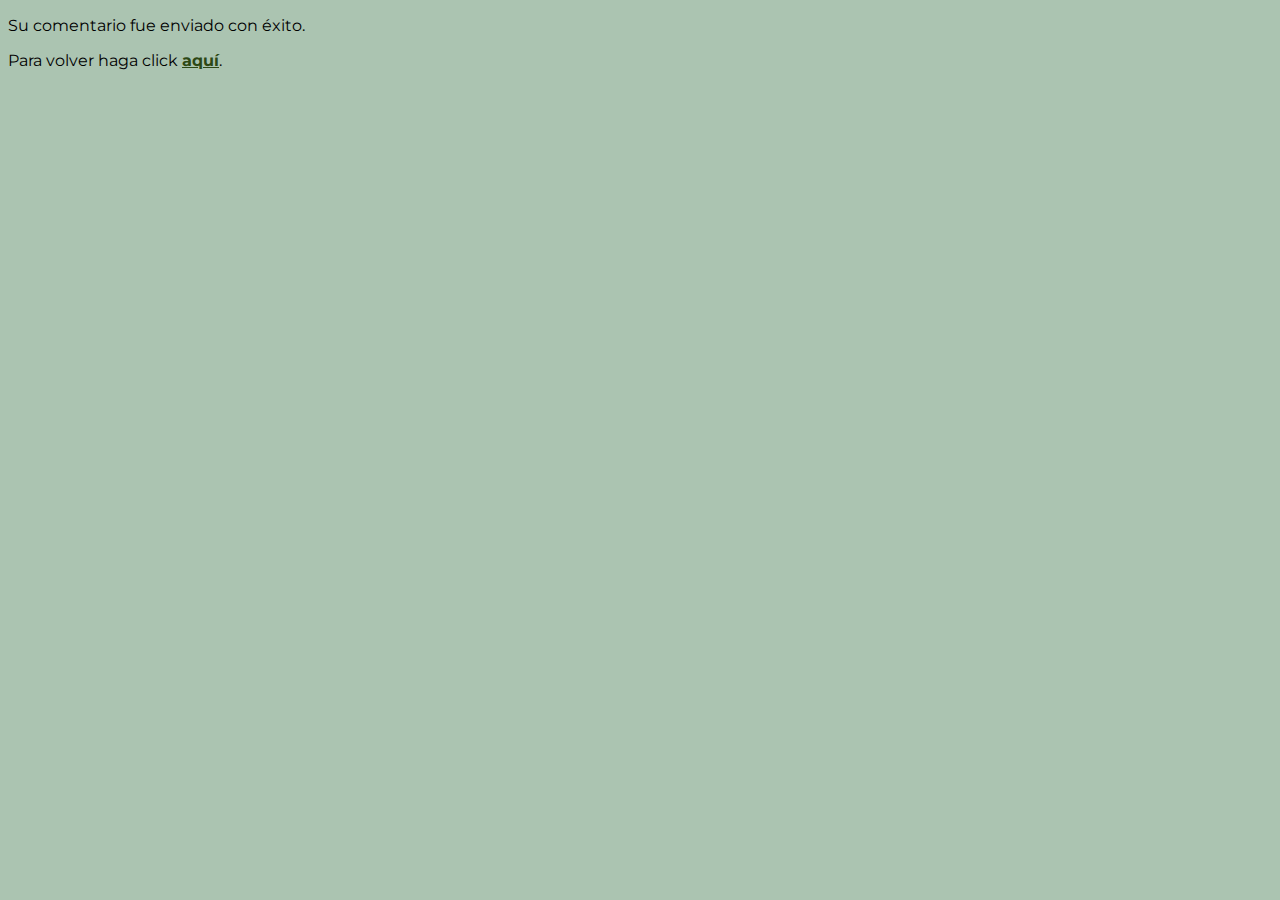
==== enviado.html @ 5a293f23 "subo cambios" ====
<!DOCTYPE html>
<html lang="es">

<head>
    <meta charset="UTF-8">
    <title>Formulario de contacto</title>
    <link rel="stylesheet" href="css/estilo.css">
</head>

<body>
    <h1>Formulario de contacto</h1>
    <p>Su comentario fue enviado con éxito.</p>
    <p>Para volver haga click <a href="index.html">aquí</a>.</p>
</body>

</html>
---- css/estilo.css ----
@import url('https://fonts.googleapis.com/css2?family=Montserrat:wght@400;600;900&display=swap');
:root {
    --primario: #660ef2;
    --secundario: #ffb100;
    --fuente:    'Roboto', sans-serif;
}
body {
    font-family: var(--fuente);
}
.header {
    background-color: var(--primario)!important;

}

.header h1 {
    color: var(--secundario);
    font-weight: 900;
}
.header p {
    font-size: 2rem;
    margin: 0;
}

a {
    color: #2D4815 !important;
    font-family: "Montserrat", sans-serif !important;

}
a:hover{
    color: #A6CE88 !important;
}

.seccion {
    min-height: 5em;
    padding: 2rem;
}
body {
    background-color: rgba(27, 95, 43, 0.37);
    font-family: "Montserrat", sans-serif;

}

body > h1 img {
    width: 200px;
    height: 100px;
}

h1 {
    display: none;
}

a {
    font-family: "Montserrat", sans-serif;
    color: #2D4815;
    font-weight: bold;
}

h2 {
    font-family: "Raleway", sans-serif;
    color: #A6CE88;
    font-size: 26px;
    text-shadow: 2px 2px 4px rgba(0, 0, 0, 0.5);
    margin-left: 20px;
    padding: 1rem;
}

h3 {
    font-family: "Raleway", sans-serif;
    color: #2D4815
}

.video-iframe {
    width: 500px;
    height: 315px;
}



section article div > div {
    background-color: #A6CE88;
}

section article div > div > img {
    max-width: 50%;
    max-height: 50%;
    border: 2px solid black;
}

footer {
    background-color: #1B5F2B;
    color: white;
    text-align: center;
    padding: 20px 0;

}
footer div{
    display: flex;
    flex-wrap: wrap;
}

footer a {
    text-decoration: none;
    color: white;
    margin: 0 20px;

}

form {
    max-width: 600px;
    margin: 0 auto;
    padding: 0;
    display: flex;
    flex-direction: column;
    align-items: center;

}

label {
    display: block;
    margin-bottom: 0.5rem;
    font-family: "Montserrat", sans-serif;
    color: #1B5F2B;
}

input[type="text"],

input[type="email"],

input[type="checkbox"],

input[type="radio"] {
    width: 100%;
    padding: 0.5rem;
    margin-bottom: 1rem;
    border-radius: 5px;
    border: 1px solid #ccc;
    font-size: 16px;
    background-color: #1B5F2B;
}

input[type="radio"] {
    position: absolute;
    opacity: 0;
    cursor: pointer;
    height: 0;
    width: 0;
}

.checkmark {
    display: inline-block;
    height: 25px;
    width: 25px;
    background-color: #eee;
    border-radius: 50%;
    margin-right: 10px;
    position: relative;
    top: 6px;
    border: 1px solid #ccc;
}

input[type="radio"]:checked + .checkmark:after {
    content: "";
    display: block;
    position: absolute;
    top: 3px;
    left: 3px;
    width: 15px;
    height: 15px;
    border-radius: 50%;
    background: #1B5F2B;
}

button[type="submit"] {
    padding: 0.5rem 1rem;
    background-color: #1B5F2B;
    color: #fff;
    border: none;
    border-radius: 5px;
    font-size: 16px;
    cursor: pointer;
    margin-bottom: 1rem;
}

.social-icons a {
    color: #fff;
    font-size: 20px;
    margin-right: 10px;
}
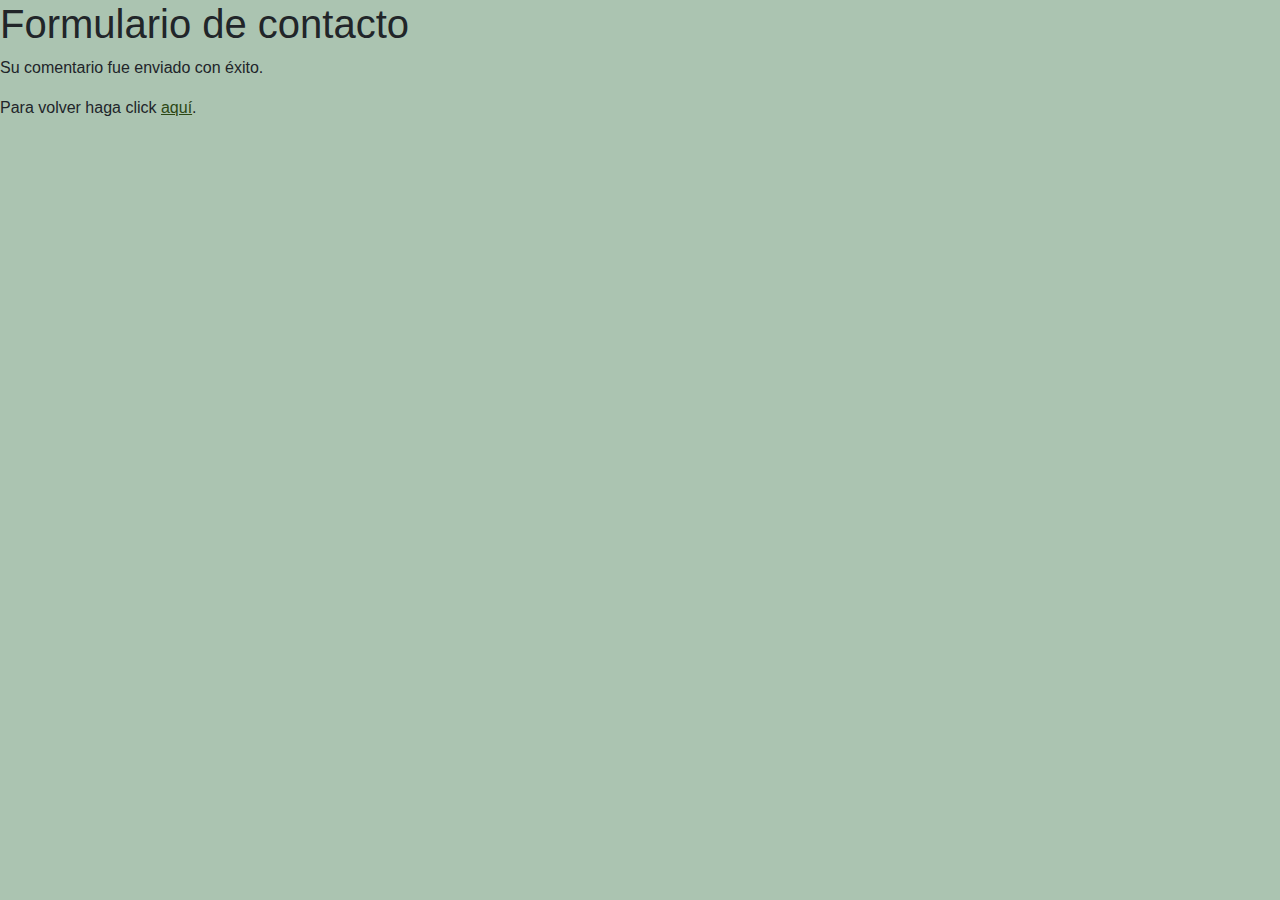
==== commit 6725e3a0: "incluyo: Sea una onepage 1 Tener 5 secciones 1 Banner o Slider con imagenes 1 cuatro pastilla de inf" ====
--- a/enviado.html
+++ b/enviado.html
@@ -3,9 +3,13 @@
 
 <head>
     <meta charset="UTF-8">
-    <title>Formulario de contacto</title>
-    <link rel="stylesheet" href="css/estilo.css">
+    <title>Arce Walter -2do Parcial- DWN2AV - 2023</title>
+    <meta name="viewport" content="width=device-width, initial-scale=1">
+    <link rel="stylesheet" href="css/bootstrap.min.css">
+    <link rel="stylesheet" type="text/css" href="css/estilo.css">
+
 </head>
+
 
 <body>
     <h1>Formulario de contacto</h1>
--- a/css/estilo.css
+++ b/css/estilo.css
@@ -1,21 +1,9 @@
-@import url('https://fonts.googleapis.com/css2?family=Montserrat:wght@400;600;900&display=swap');
-:root {
-    --primario: #660ef2;
-    --secundario: #ffb100;
-    --fuente:    'Roboto', sans-serif;
-}
-body {
-    font-family: var(--fuente);
-}
-.header {
-    background-color: var(--primario)!important;
+h1{
 
+    background-image:url("images/980w/logo_1.png");
 }
 
-.header h1 {
-    color: var(--secundario);
-    font-weight: 900;
-}
+
 .header p {
     font-size: 2rem;
     margin: 0;
@@ -27,38 +15,52 @@
 
 }
 a:hover{
-    color: #A6CE88 !important;
+    color: #ffffff !important;
 }
 
-.seccion {
-    min-height: 5em;
-    padding: 2rem;
-}
+
 body {
     background-color: rgba(27, 95, 43, 0.37);
     font-family: "Montserrat", sans-serif;
 
 }
 
-body > h1 img {
-    width: 200px;
-    height: 100px;
+#logo-heading {
+    background-image: url('images/980w/logo_1.png');
+    background-repeat: no-repeat;
+    background-position: center center;
+    background-size: contain;
+    text-indent: -9999px;
+    height: 0px;
 }
 
-h1 {
-    display: none;
+footer {
+    background-color: rgba(27, 95, 43, 0.7);
+    color: white;
+    font-family: "Raleway", Helvetica, sans-serif;
+    font-weight: normal;
+    text-align: center;
+    padding: 20px 0;
+
+}
+footer div{
+    display: flex;
+    flex-wrap: wrap;
 }
 
-a {
-    font-family: "Montserrat", sans-serif;
-    color: #2D4815;
-    font-weight: bold;
+footer a {
+    text-decoration: none;
+    color: white;
+    margin: 0 20px;
 }
+footer a:hover {
+    color: white;
+}
+
 
 h2 {
     font-family: "Raleway", sans-serif;
     color: #A6CE88;
-    font-size: 26px;
     text-shadow: 2px 2px 4px rgba(0, 0, 0, 0.5);
     margin-left: 20px;
     padding: 1rem;
@@ -74,7 +76,13 @@
     height: 315px;
 }
 
+.carousel-control-next {
+    background-color: rgba(0, 128, 0, 0.5);
 
+}
+.carousel-control-prev {
+    background-color: rgba(0, 128, 0, 0.5);
+}
 
 section article div > div {
     background-color: #A6CE88;
@@ -86,24 +94,6 @@
     border: 2px solid black;
 }
 
-footer {
-    background-color: #1B5F2B;
-    color: white;
-    text-align: center;
-    padding: 20px 0;
-
-}
-footer div{
-    display: flex;
-    flex-wrap: wrap;
-}
-
-footer a {
-    text-decoration: none;
-    color: white;
-    margin: 0 20px;
-
-}
 
 form {
     max-width: 600px;
@@ -137,6 +127,15 @@
     font-size: 16px;
     background-color: #1B5F2B;
 }
+textarea {
+    width: 100%;
+    padding: 0.5rem;
+    margin-bottom: 1rem;
+    border-radius: 5px;
+    border: 1px solid #ccc;
+    font-size: 16px;
+    background-color: #1B5F2B;
+}
 
 input[type="radio"] {
     position: absolute;
@@ -146,11 +145,11 @@
     width: 0;
 }
 
-.checkmark {
+input.checkmark {
     display: inline-block;
     height: 25px;
     width: 25px;
-    background-color: #eee;
+    background-color: #1B5F2B;
     border-radius: 50%;
     margin-right: 10px;
     position: relative;
@@ -170,7 +169,7 @@
     background: #1B5F2B;
 }
 
-button[type="submit"] {
+input[type="submit"] {
     padding: 0.5rem 1rem;
     background-color: #1B5F2B;
     color: #fff;
@@ -181,9 +180,3 @@
     margin-bottom: 1rem;
 }
 
-.social-icons a {
-    color: #fff;
-    font-size: 20px;
-    margin-right: 10px;
-}
-
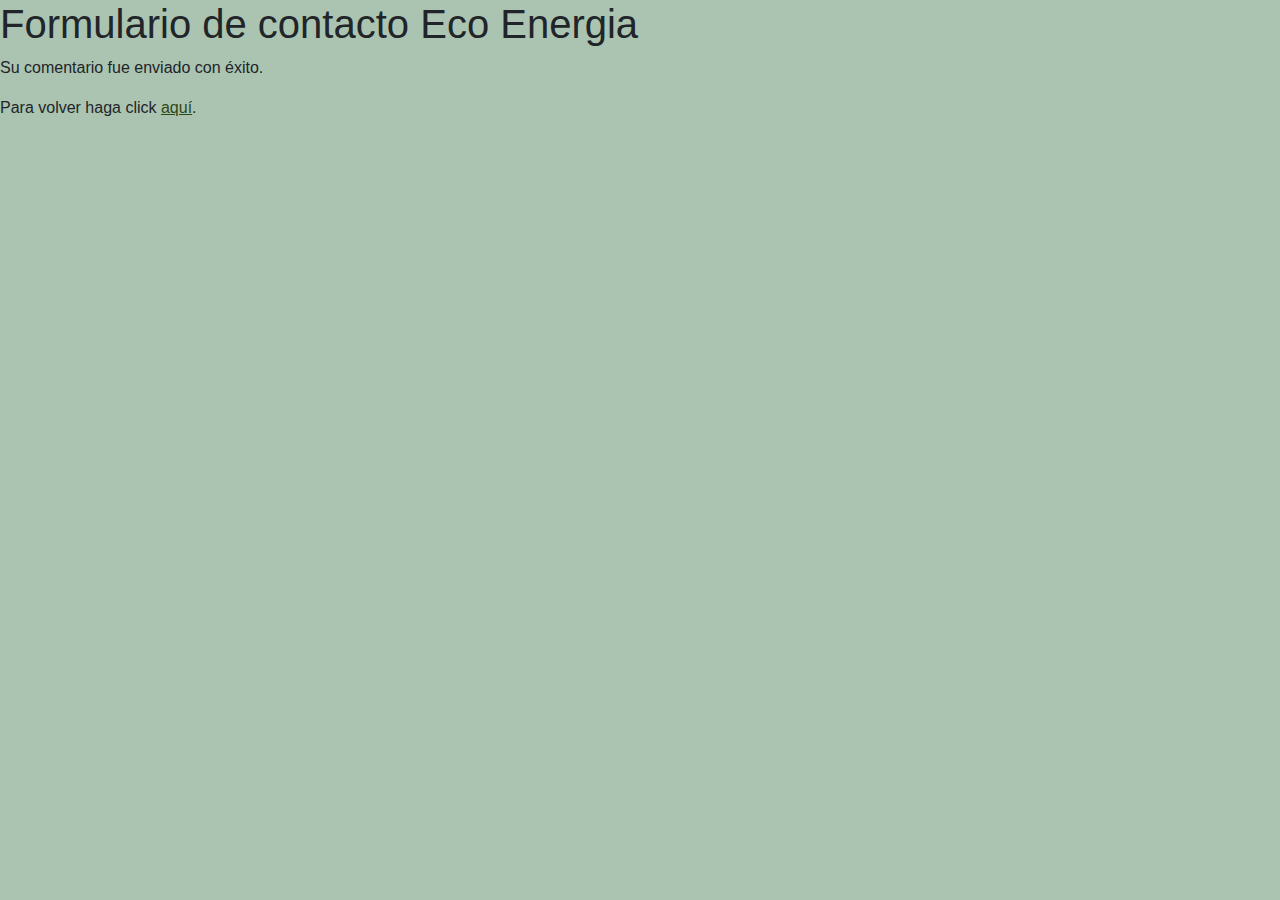
==== commit fd0c8415: "algunos arreglos menores" ====
--- a/enviado.html
+++ b/enviado.html
@@ -12,7 +12,7 @@
 
 
 <body>
-    <h1>Formulario de contacto</h1>
+    <h1>Formulario de contacto Eco Energia</h1>
     <p>Su comentario fue enviado con éxito.</p>
     <p>Para volver haga click <a href="index.html">aquí</a>.</p>
 </body>
--- a/css/estilo.css
+++ b/css/estilo.css
@@ -1,9 +1,3 @@
-h1{
-
-    background-image:url("images/980w/logo_1.png");
-}
-
-
 .header p {
     font-size: 2rem;
     margin: 0;
